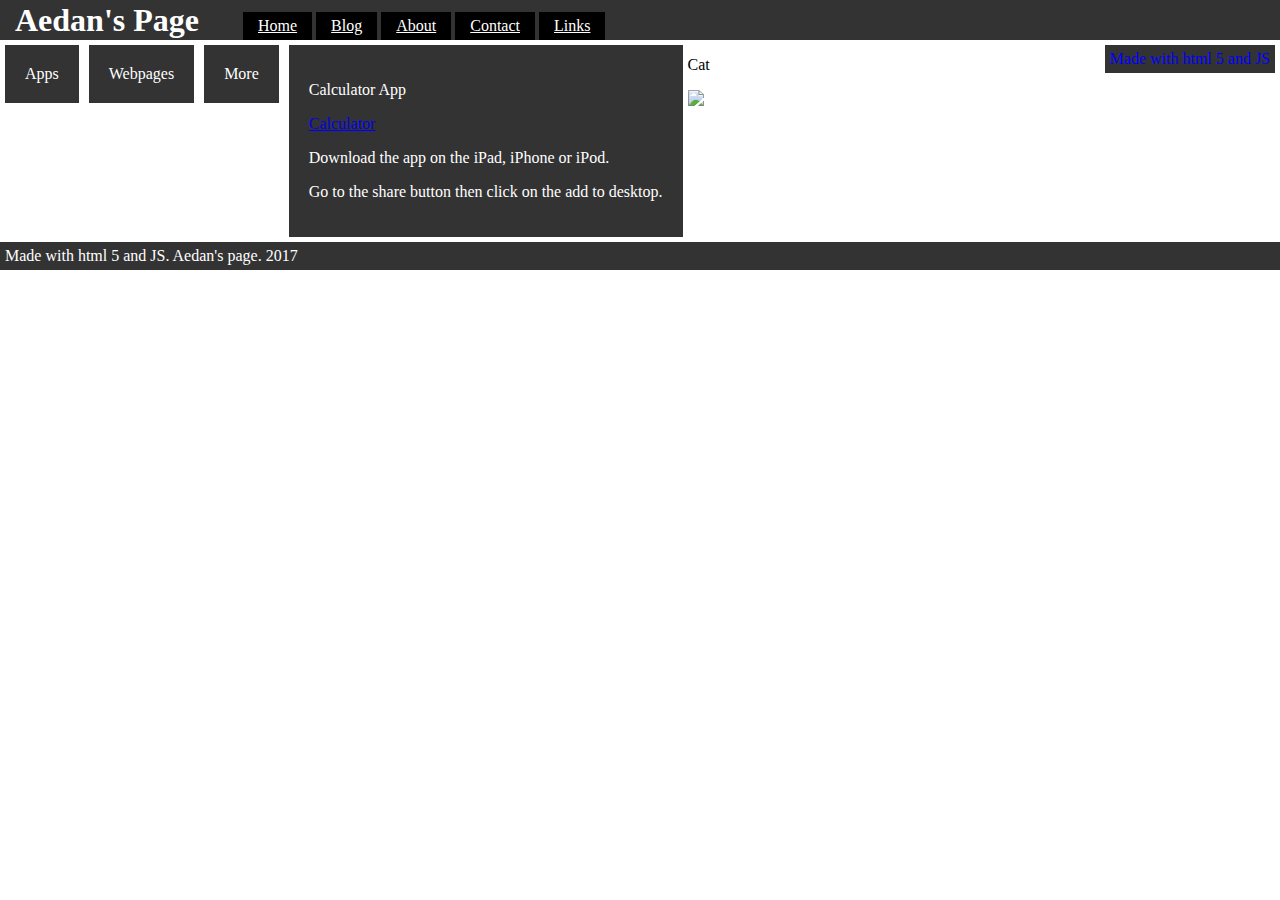
==== index.html @ 38296a0c "Added main files" ====
<!DOCTYPE html>

<html>
	<head>
		<title></title>
		<link rel="stylesheet" type="text/css" href="styles100.css">

		<body>
			<header>
				
				<nav>
					<h1>Aedan's Page</h1>
					<ul>
						<li><a href="#">Home</a></li>
						<li><a href="#">Blog</a></li>
						<li><a href="#">About</a></li>
						<li><a href="#">Contact</a></li>
						<li><a href="file:///C:/Users/gages/Desktop/Website%20homepage/links.html">Links</a></li>

					</ul>
				</nav>
			
			</header>

			<div class="row">
				<div class="col">Apps</div>
				<div class="col">Webpages</div>
				<div class="col">More</div>
				<div class="col2">Made with html 5 and JS</div>
				<div class="col3"><p>Calculator App</p><p><a href="https://aedan333.github.io/Calculator/">Calculator</a></p>
		<p>Download the app on the iPad, iPhone or iPod.</p>
		<p>Go to the share button then click on the add to desktop.</p></div>
			</div>

			<div class="img"><p>Cat</p></div>
			<div class="img"><img src="https://cdn.pixabay.com/photo/2014/03/29/09/17/cat-300572_960_720.jpg" width="350"></div>

			<footer>Made with html 5 and JS. Aedan's page. 2017</footer>












		</body>
	</head>
</html>
---- styles100.css ----
body {
	margin: 0;
}


header {
	background:#333;
	color: white;
	padding: 2px 15px 0 15px;
}

header h1 {
	margin: 0;
	display: inline;

}

nav ul {
	margin: 0;
	display: inline;
}

nav ul li {
	background: black;
	color: white;
	display: inline-block;
	list-style-type: none;
	padding: 5px 15px;
	margin: 0;
}

nav ul li a {
	color: white;
}

.row {

}

.col {
	background: #333;
	padding: 20px;
	margin: 5px;
	float: left;
	color: white;
}

.col2 {
	background: #333;
	padding: 5px;
	margin: 5px;
	float: right;
	color: blue;
}

.col3 {
	background: #333;
	padding: 20px;
	margin: 5px;
	float: left;
	color: white;

}

.img {
	float: bottom left;

}










footer {
	background: #333;
	padding: 5px;
	margin: 5px;	
	clear: both;
	color: white;
	padding: 7;
	margin: 0;
}
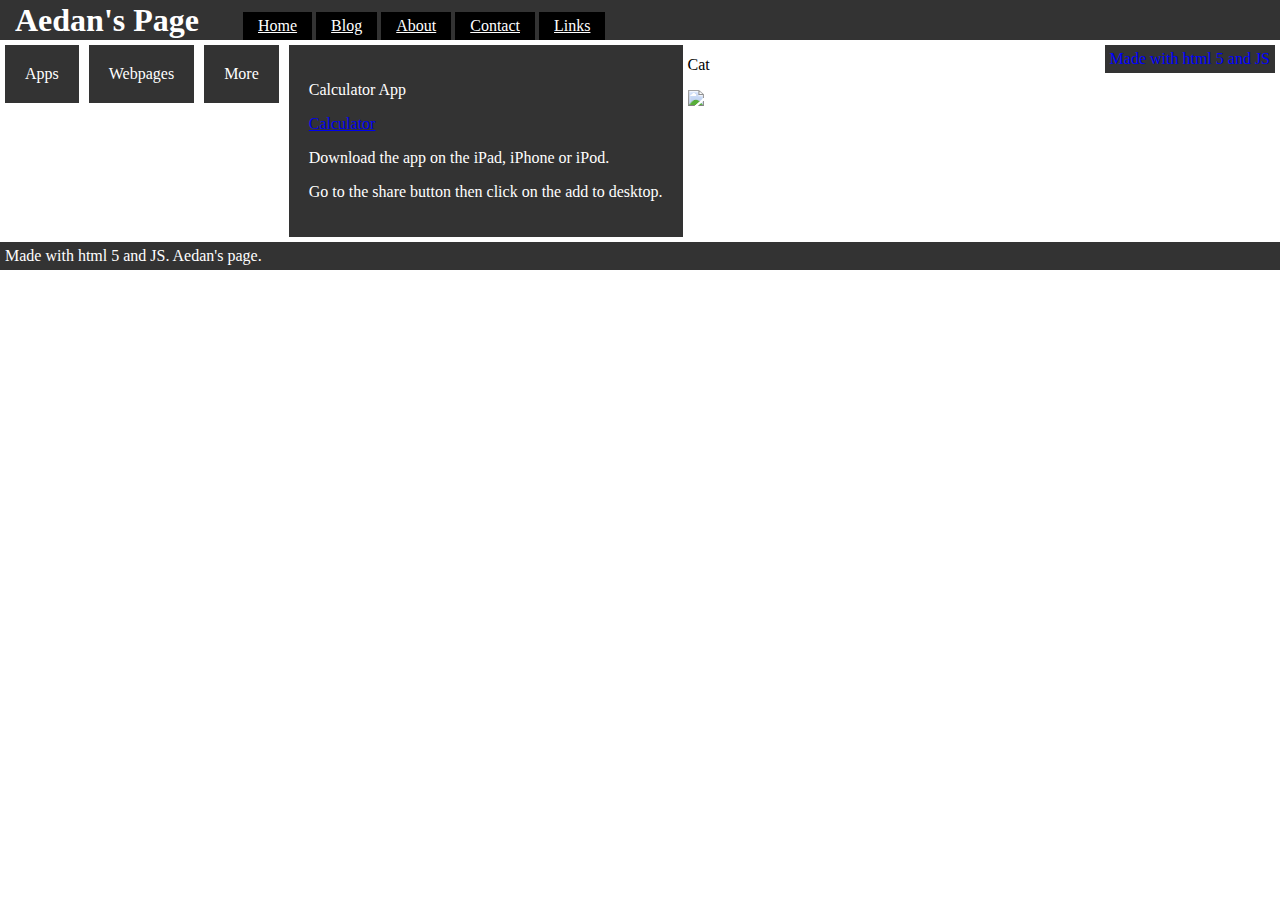
==== commit 73b8cc1f: "Change in footer" ====
--- a/index.html
+++ b/index.html
@@ -35,7 +35,7 @@
 			<div class="img"><p>Cat</p></div>
 			<div class="img"><img src="https://cdn.pixabay.com/photo/2014/03/29/09/17/cat-300572_960_720.jpg" width="350"></div>
 
-			<footer>Made with html 5 and JS. Aedan's page. 2017</footer>
+			<footer>Made with html 5 and JS. Aedan's page.</footer>
 
 
 
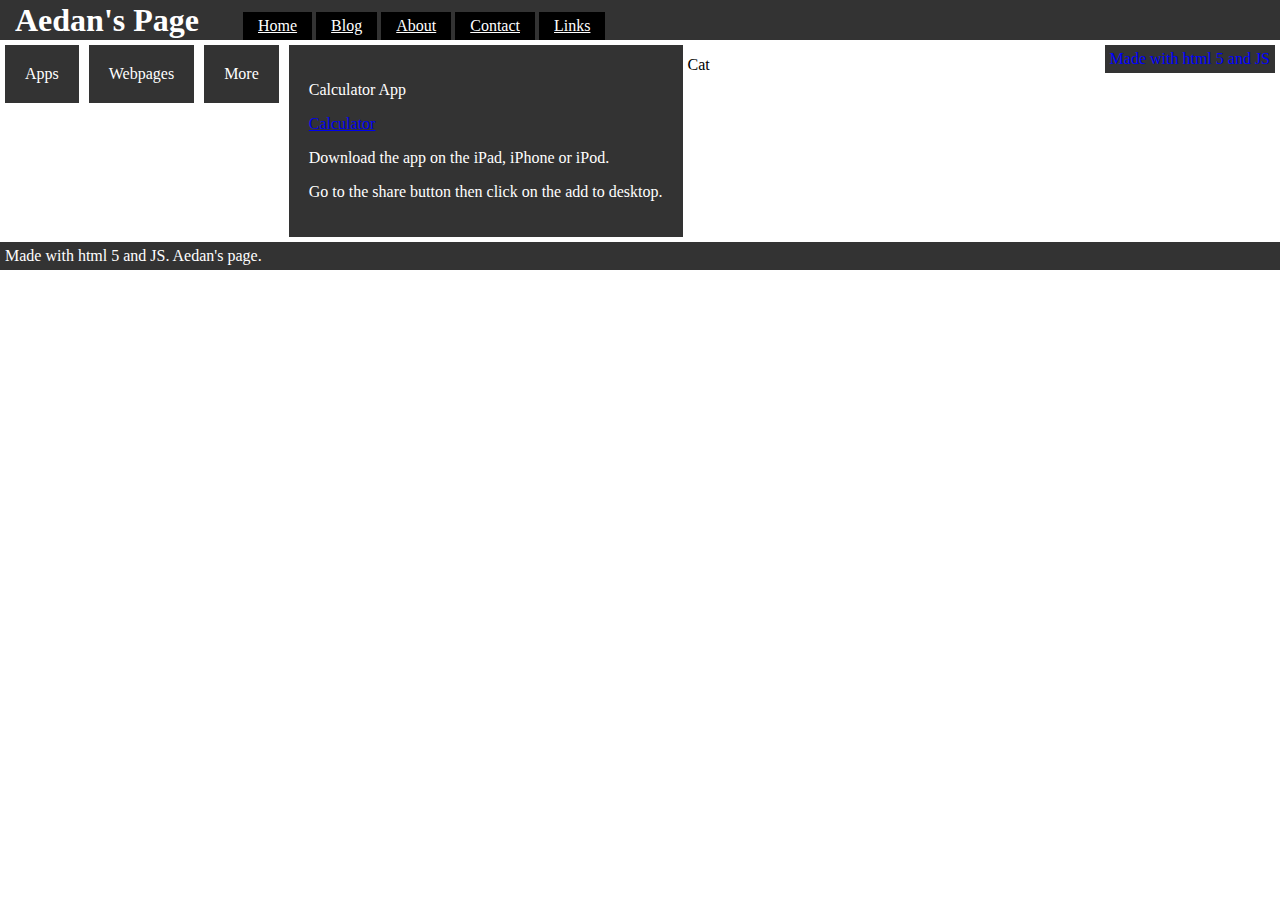
==== commit 7851e6a9: "Deleted a picture" ====
--- a/index.html
+++ b/index.html
@@ -33,7 +33,7 @@
 			</div>
 
 			<div class="img"><p>Cat</p></div>
-			<div class="img"><img src="https://cdn.pixabay.com/photo/2014/03/29/09/17/cat-300572_960_720.jpg" width="350"></div>
+			<div class="img"></div>
 
 			<footer>Made with html 5 and JS. Aedan's page.</footer>
 
@@ -50,4 +50,4 @@
 
 		</body>
 	</head>
-</html>+</html>
